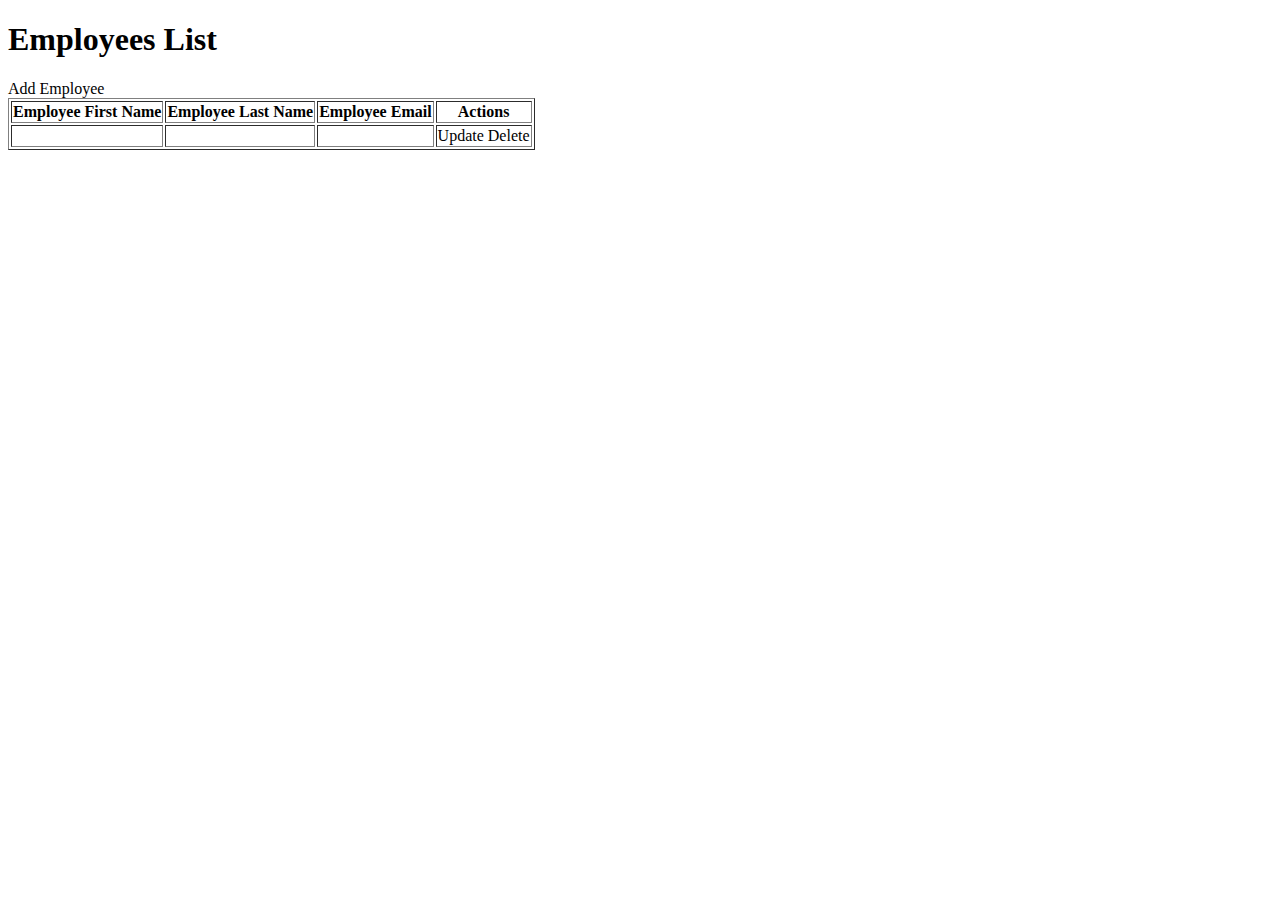
==== src/main/resources/templates/index.html @ 652cdef5 "mvc" ====
<!DOCTYPE html>
<html lang="en"  xmlns:th="http://www.thymeleaf.org">
<head>
    <meta charset="UTF-8">
    <title>Employee Management System</title>
    <link rel="stylesheet"
          href="https://stackpath.bootstrapcdn.com/bootstrap/4.1.3/css/bootstrap.min.css"
          integrity="sha384-MCw98/SFnGE8fJT3GXwEOngsV7Zt27NXFoaoApmYm81iuXoPkFOJwJ8ERdknLPMO"
          crossorigin="anonymous">
</head>
<body>

<div class="container my-2">
    <h1>Employees List</h1>

    <a th:href="@{/showNewEmployeeForm}" class="btn btn-primary btn-sm mb-3"> Add Employee </a>

    <table border="1" class = "table table-striped table-responsive-md">
        <thead>
        <tr>
            <th>Employee First Name</th>
            <th>Employee Last Name</th>
            <th>Employee Email</th>
            <th>Actions</th>
        </tr>
        </thead>
        <tbody>
        <tr th:each="employee : ${employeeList}">
            <td th:text="${employee.firstName}"></td>
            <td th:text="${employee.lastName}"></td>
            <td th:text="${employee.email}"></td>
            <td> <a th:href="@{/showFormForUpdate/{id}(id=${employee.id})}" class="btn btn-primary">Update</a>
                <a th:href="@{/deleteEmployee/{id}(id=${employee.id})}" class="btn btn-danger">Delete</a>
            </td>

        </tr>
        </tbody>
    </table>
</div>
</body>
</html>
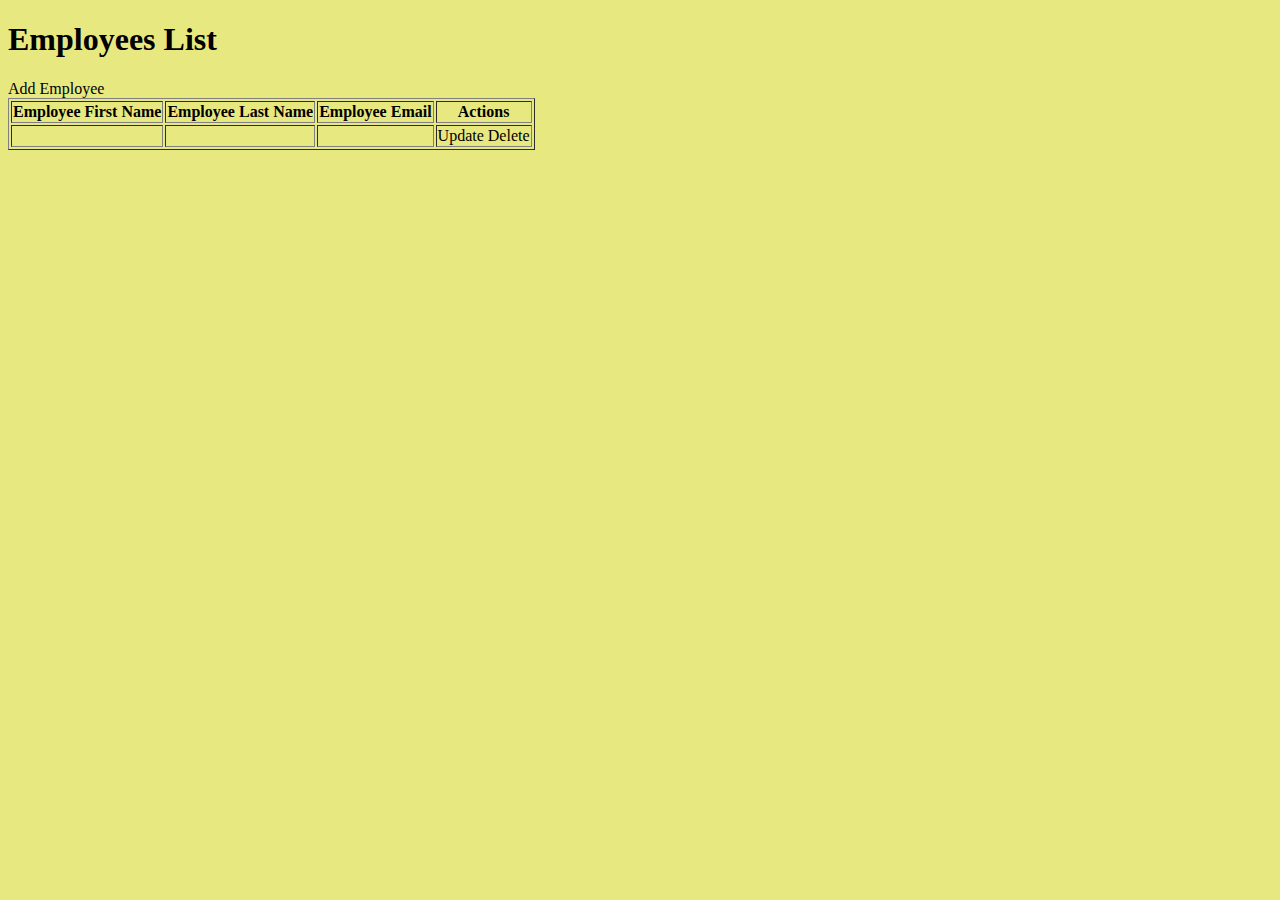
==== commit 3e72cdce: "mvc" ====
--- a/src/main/resources/templates/index.html
+++ b/src/main/resources/templates/index.html
@@ -8,16 +8,16 @@
           integrity="sha384-MCw98/SFnGE8fJT3GXwEOngsV7Zt27NXFoaoApmYm81iuXoPkFOJwJ8ERdknLPMO"
           crossorigin="anonymous">
 </head>
-<body>
+<body style="background:#e8e880">
 
 <div class="container my-2">
     <h1>Employees List</h1>
 
     <a th:href="@{/showNewEmployeeForm}" class="btn btn-primary btn-sm mb-3"> Add Employee </a>
 
-    <table border="1" class = "table table-striped table-responsive-md">
+    <table border="1" class = "table table-striped table-warning table-responsive-md ">
         <thead>
-        <tr>
+        <tr class="table table-danger">
             <th>Employee First Name</th>
             <th>Employee Last Name</th>
             <th>Employee Email</th>
@@ -32,7 +32,6 @@
             <td> <a th:href="@{/showFormForUpdate/{id}(id=${employee.id})}" class="btn btn-primary">Update</a>
                 <a th:href="@{/deleteEmployee/{id}(id=${employee.id})}" class="btn btn-danger">Delete</a>
             </td>
-
         </tr>
         </tbody>
     </table>
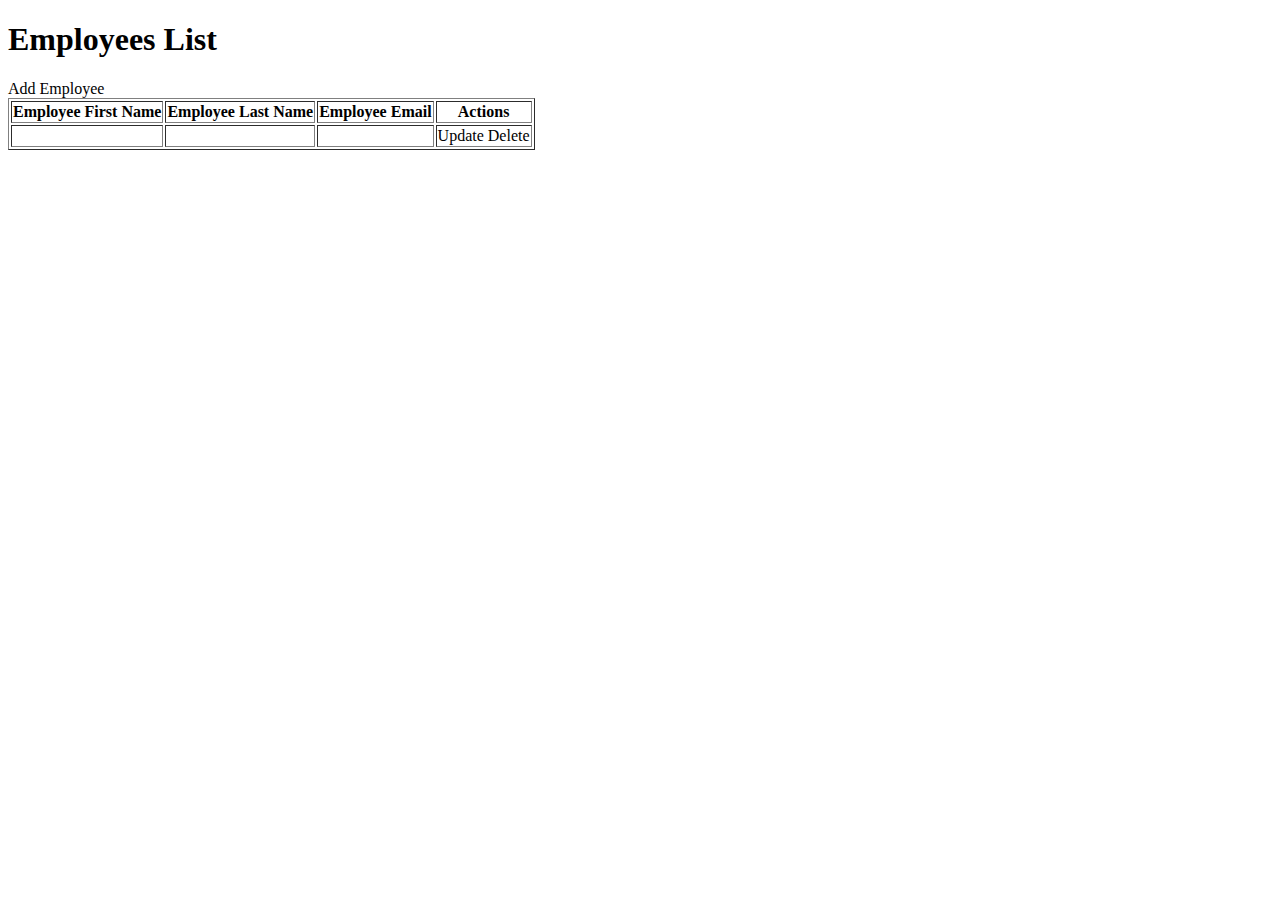
==== commit 49e83cd9: "css" ====
--- a/src/main/resources/templates/index.html
+++ b/src/main/resources/templates/index.html
@@ -1,5 +1,5 @@
 <!DOCTYPE html>
-<html lang="en"  xmlns:th="http://www.thymeleaf.org">
+<html lang="en" xmlns:th="http://www.w3.org/1999/xhtml">
 <head>
     <meta charset="UTF-8">
     <title>Employee Management System</title>
@@ -7,15 +7,17 @@
           href="https://stackpath.bootstrapcdn.com/bootstrap/4.1.3/css/bootstrap.min.css"
           integrity="sha384-MCw98/SFnGE8fJT3GXwEOngsV7Zt27NXFoaoApmYm81iuXoPkFOJwJ8ERdknLPMO"
           crossorigin="anonymous">
+
+    <link th:href="@{/style.css}" rel="stylesheet" />
 </head>
-<body style="background:#e8e880">
+<body class="main">
 
 <div class="container my-2">
     <h1>Employees List</h1>
 
     <a th:href="@{/showNewEmployeeForm}" class="btn btn-primary btn-sm mb-3"> Add Employee </a>
 
-    <table border="1" class = "table table-striped table-warning table-responsive-md ">
+    <table border="1" class = "table table-striped table-warning table-responsive-md tb ">
         <thead>
         <tr class="table table-danger">
             <th>Employee First Name</th>
